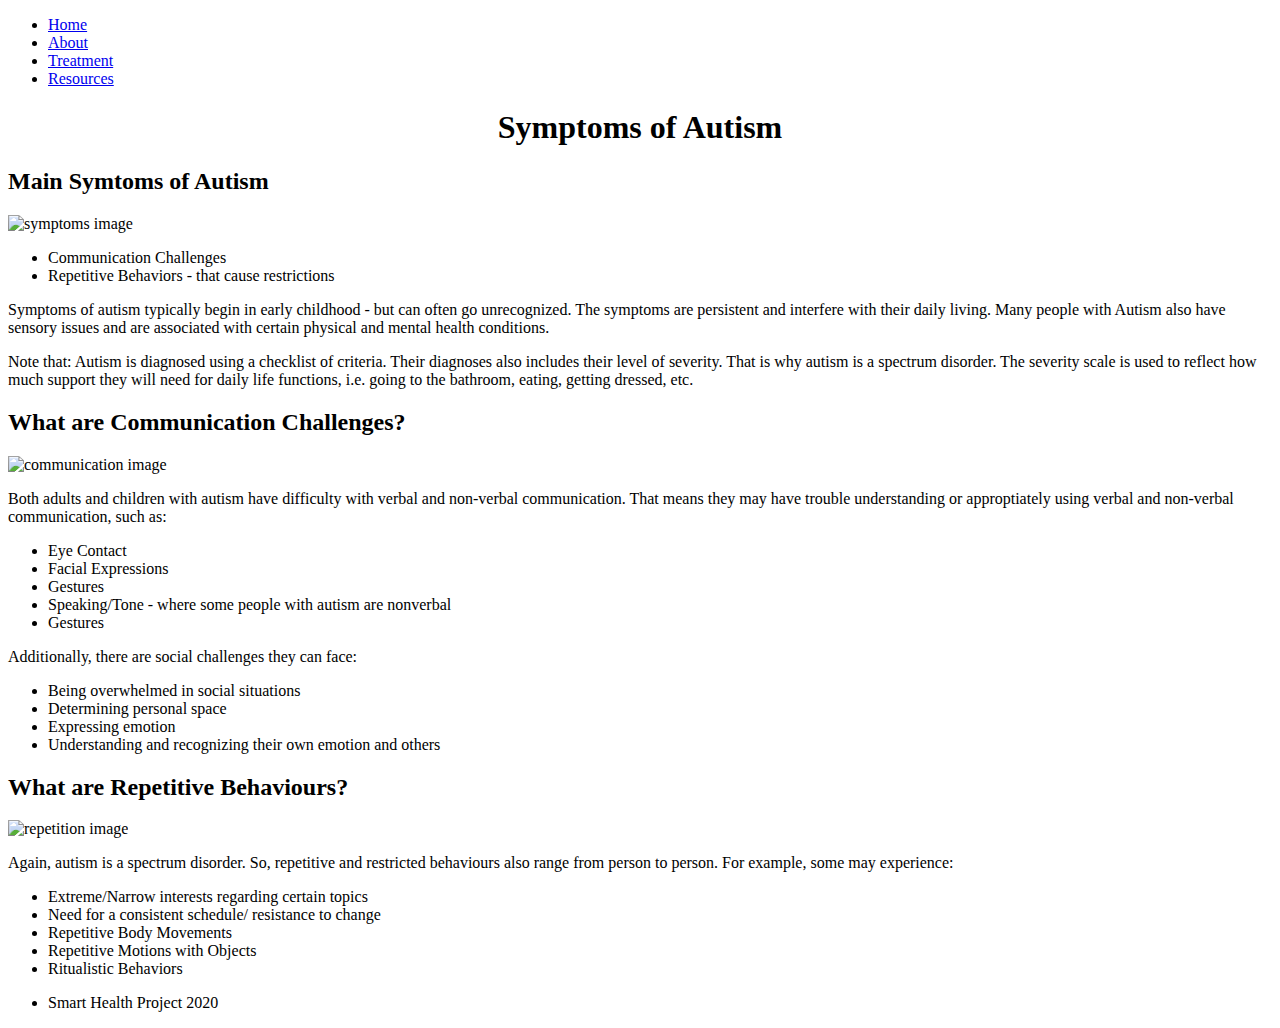
==== about.html @ c3d3536c "added images" ====
<!DOCTYPE html>
<html>
	<head>
		<title>Smart Health</title>
		<!-- link to main stylesheet -->
		<link rel="stylesheet" type="text/css" href="/css/main.css">
		
		  <!-- Github Button -->
    		<script async defer src="https://buttons.github.io/buttons.js"></script>
    		<script>
      			((window.gitter = {}).chat = {}).options = {
        		room: 'SmartHealthProject/community'
      			};
     	 	</script>
    		<script src="https://sidecar.gitter.im/dist/sidecar.v1.js" async defer></script>
	</head>
	<body>
		<nav>
    		<ul>
        		<li><a href="/">Home</a></li>
	        	<li><a href="/about">About</a></li>
        		<li><a href="/treatment">Treatment</a></li>
        		<li><a href="/resources">Resources</a></li>
    		</ul>
		</nav>
		<div class="container">
    		<div class="blurb">
        		<h1 style="text-align:center;">Symptoms of Autism</h1>
						<h2> Main Symtoms of Autism</h2>
						<img src="https://img.pngio.com/there-are-five-symptoms-suggesting-that-the-cerebral-blood-symptom-png-800_600.png" alt="symptoms image" width="500" height="250">
						<ul>
  						<li>Communication Challenges</li>
							<li>Repetitive Behaviors - that cause restrictions</li>
						</ul> 
						<p> Symptoms of autism typically begin in early childhood - but can often go unrecognized. The symptoms are persistent and interfere with their daily living. Many people with Autism also have sensory issues and are associated with certain physical and mental health conditions.</p> 
						<p> Note that: Autism is diagnosed using a checklist of criteria. Their diagnoses also includes their level of severity. That is why autism is a spectrum disorder. The severity scale is used to reflect how much support they will need for daily life functions, i.e. going to the bathroom, eating, getting dressed, etc.</p>

						<h2> What are Communication Challenges?</h2>
						<img src="https://encrypted-tbn0.gstatic.com/images?q=tbn%3AANd9GcSkOIF2F0r_MSHYzvbz6kRi9VWUs_IGzejRDmD4bFVAB06bRHEf&usqp=CAU" alt="communication image" width="500" height="250">
						
						<p> Both adults and children with autism have difficulty with verbal and non-verbal communication. That means they may have trouble understanding or approptiately using verbal and non-verbal communication, such as:</p> 
						<ul>
							<li>Eye Contact</li>
							<li>Facial Expressions</li>
  						<li>Gestures</li>
  						<li>Speaking/Tone - where some people with autism are nonverbal</li>
  						<li>Gestures</li>
						</ul>
						<p> Additionally, there are social challenges they can face:</p>
						<ul>
							<li>Being overwhelmed in social situations</li>
							<li>Determining personal space</li>
							<li>Expressing emotion</li>
							<li>Understanding and recognizing their own emotion and others</li>
						</ul>

						<h2> What are Repetitive Behaviours?</h2>
						<img src="https://image.flaticon.com/icons/png/512/2143/2143398.png" alt="repetition image" width="500" height="250">
						<p> Again, autism is a spectrum disorder. So, repetitive and restricted behaviours also range from person to person. For example, some may experience:</p>
						<ul>
							<li>Extreme/Narrow interests regarding certain topics</li>
							<li>Need for a consistent schedule/ resistance to change</li>
							<li>Repetitive Body Movements</li>
							<li>Repetitive Motions with Objects</li>
							<li>Ritualistic Behaviors</li>
						</ul>
    		</div><!-- /.blurb -->
		</div><!-- /.container -->
		<footer>
    		<ul>
        		<li>Smart Health Project 2020</li>
			</ul>
		</footer>
	</body>
</html>
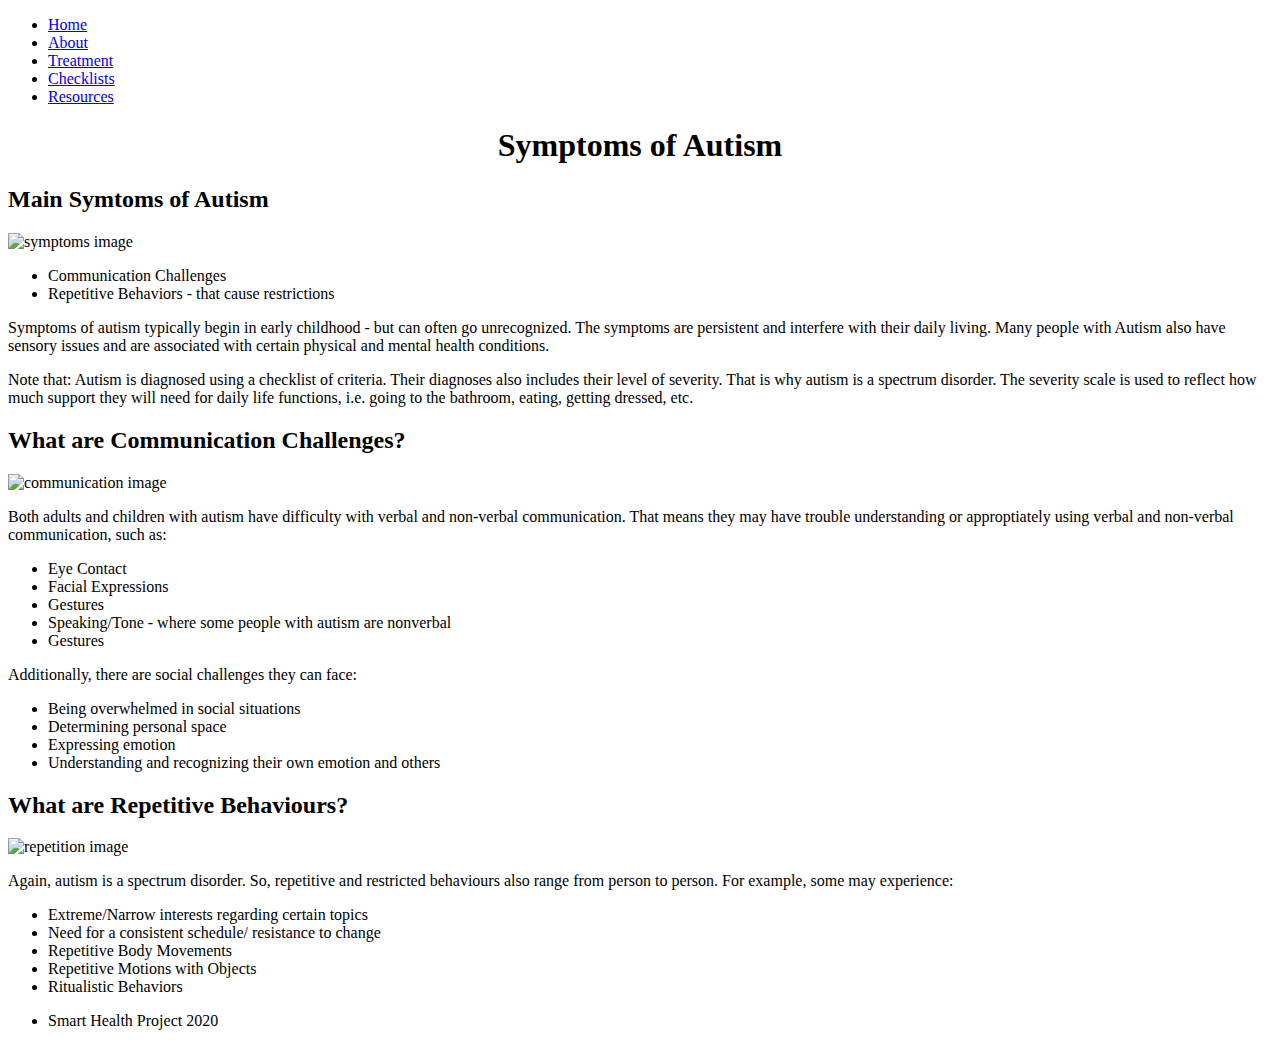
==== commit 9314ad34: "added checklists to top" ====
--- a/about.html
+++ b/about.html
@@ -20,6 +20,7 @@
         		<li><a href="/">Home</a></li>
 	        	<li><a href="/about">About</a></li>
         		<li><a href="/treatment">Treatment</a></li>
+			<li><a href="/checklists">Checklists</a></li>
         		<li><a href="/resources">Resources</a></li>
     		</ul>
 		</nav>
@@ -27,7 +28,7 @@
     		<div class="blurb">
         		<h1 style="text-align:center;">Symptoms of Autism</h1>
 						<h2> Main Symtoms of Autism</h2>
-						<img src="https://img.pngio.com/there-are-five-symptoms-suggesting-that-the-cerebral-blood-symptom-png-800_600.png" alt="symptoms image" width="500" height="250">
+						<img src="https://img.pngio.com/there-are-five-symptoms-suggesting-that-the-cerebral-blood-symptom-png-800_600.png" alt="symptoms image" width="400" height="250">
 						<ul>
   						<li>Communication Challenges</li>
 							<li>Repetitive Behaviors - that cause restrictions</li>
@@ -36,7 +37,7 @@
 						<p> Note that: Autism is diagnosed using a checklist of criteria. Their diagnoses also includes their level of severity. That is why autism is a spectrum disorder. The severity scale is used to reflect how much support they will need for daily life functions, i.e. going to the bathroom, eating, getting dressed, etc.</p>
 
 						<h2> What are Communication Challenges?</h2>
-						<img src="https://encrypted-tbn0.gstatic.com/images?q=tbn%3AANd9GcSkOIF2F0r_MSHYzvbz6kRi9VWUs_IGzejRDmD4bFVAB06bRHEf&usqp=CAU" alt="communication image" width="500" height="250">
+						<img src="https://encrypted-tbn0.gstatic.com/images?q=tbn%3AANd9GcRUES58OL_NaXHwGLkBvNkKIJSOo_Cq_to9Rp0gg9MpCG22lBaH&usqp=CAU" alt="communication image" width="400" height="250">
 						
 						<p> Both adults and children with autism have difficulty with verbal and non-verbal communication. That means they may have trouble understanding or approptiately using verbal and non-verbal communication, such as:</p> 
 						<ul>
@@ -55,7 +56,7 @@
 						</ul>
 
 						<h2> What are Repetitive Behaviours?</h2>
-						<img src="https://image.flaticon.com/icons/png/512/2143/2143398.png" alt="repetition image" width="500" height="250">
+						<img src="https://image.flaticon.com/icons/png/512/2143/2143398.png" alt="repetition image" width="400" height="250">
 						<p> Again, autism is a spectrum disorder. So, repetitive and restricted behaviours also range from person to person. For example, some may experience:</p>
 						<ul>
 							<li>Extreme/Narrow interests regarding certain topics</li>
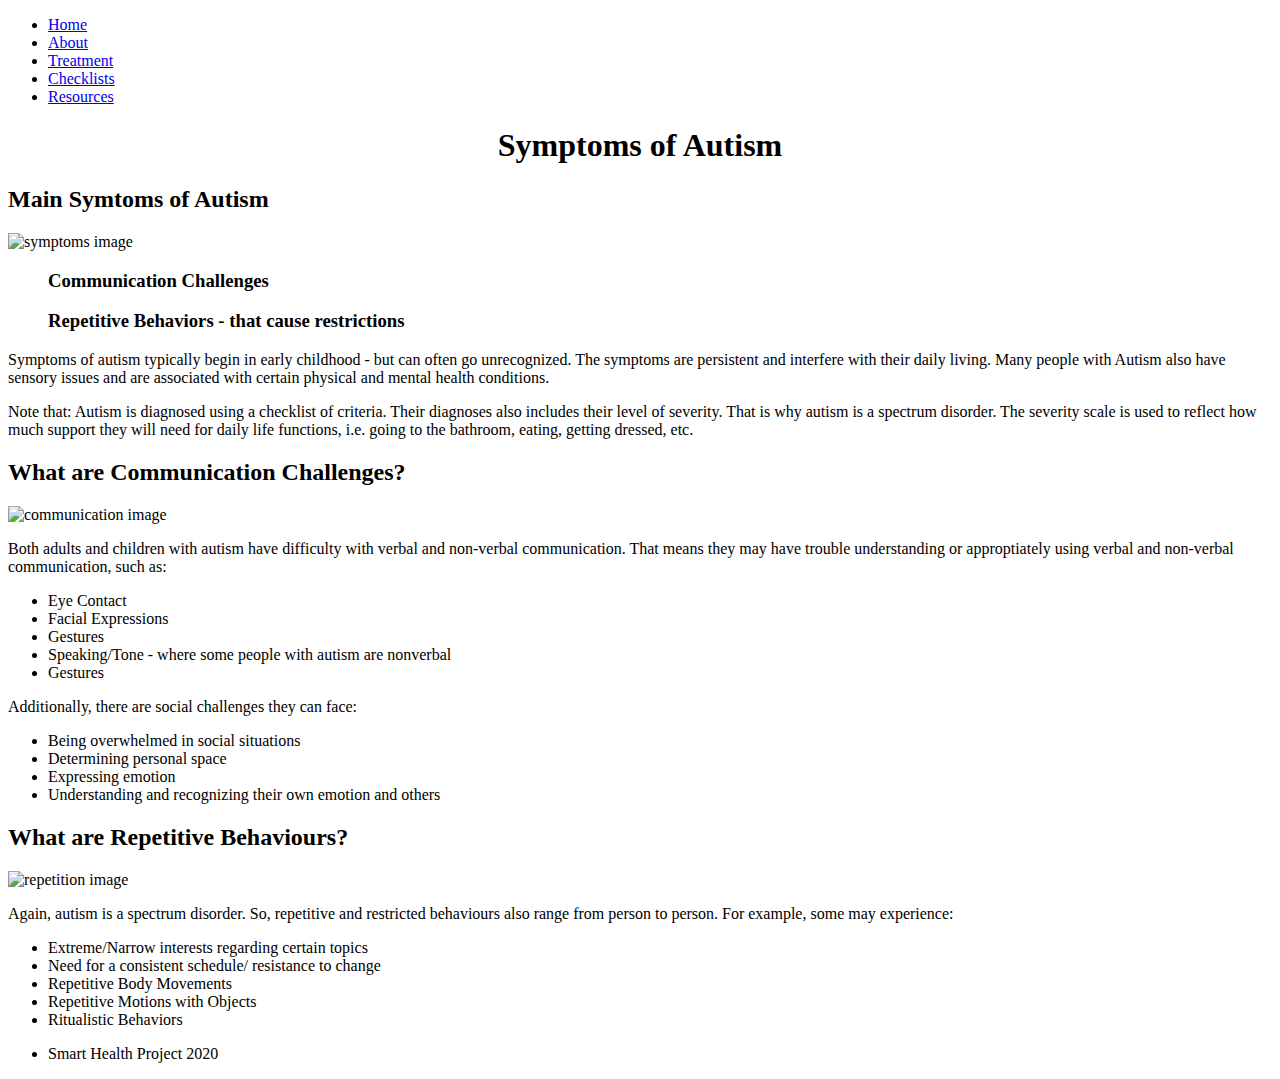
==== commit a4e99451: "updated format" ====
--- a/about.html
+++ b/about.html
@@ -30,8 +30,8 @@
 						<h2> Main Symtoms of Autism</h2>
 						<img src="https://img.pngio.com/there-are-five-symptoms-suggesting-that-the-cerebral-blood-symptom-png-800_600.png" alt="symptoms image" width="400" height="250">
 						<ul>
-  						<li>Communication Challenges</li>
-							<li>Repetitive Behaviors - that cause restrictions</li>
+  						<h3>Communication Challenges</h3>
+						<h3>Repetitive Behaviors - that cause restrictions</h3>
 						</ul> 
 						<p> Symptoms of autism typically begin in early childhood - but can often go unrecognized. The symptoms are persistent and interfere with their daily living. Many people with Autism also have sensory issues and are associated with certain physical and mental health conditions.</p> 
 						<p> Note that: Autism is diagnosed using a checklist of criteria. Their diagnoses also includes their level of severity. That is why autism is a spectrum disorder. The severity scale is used to reflect how much support they will need for daily life functions, i.e. going to the bathroom, eating, getting dressed, etc.</p>
@@ -43,9 +43,9 @@
 						<ul>
 							<li>Eye Contact</li>
 							<li>Facial Expressions</li>
-  						<li>Gestures</li>
-  						<li>Speaking/Tone - where some people with autism are nonverbal</li>
-  						<li>Gestures</li>
+  							<li>Gestures</h3>
+  							<li>Speaking/Tone - where some people with autism are nonverbal</li>
+  							<li>Gestures</li>
 						</ul>
 						<p> Additionally, there are social challenges they can face:</p>
 						<ul>
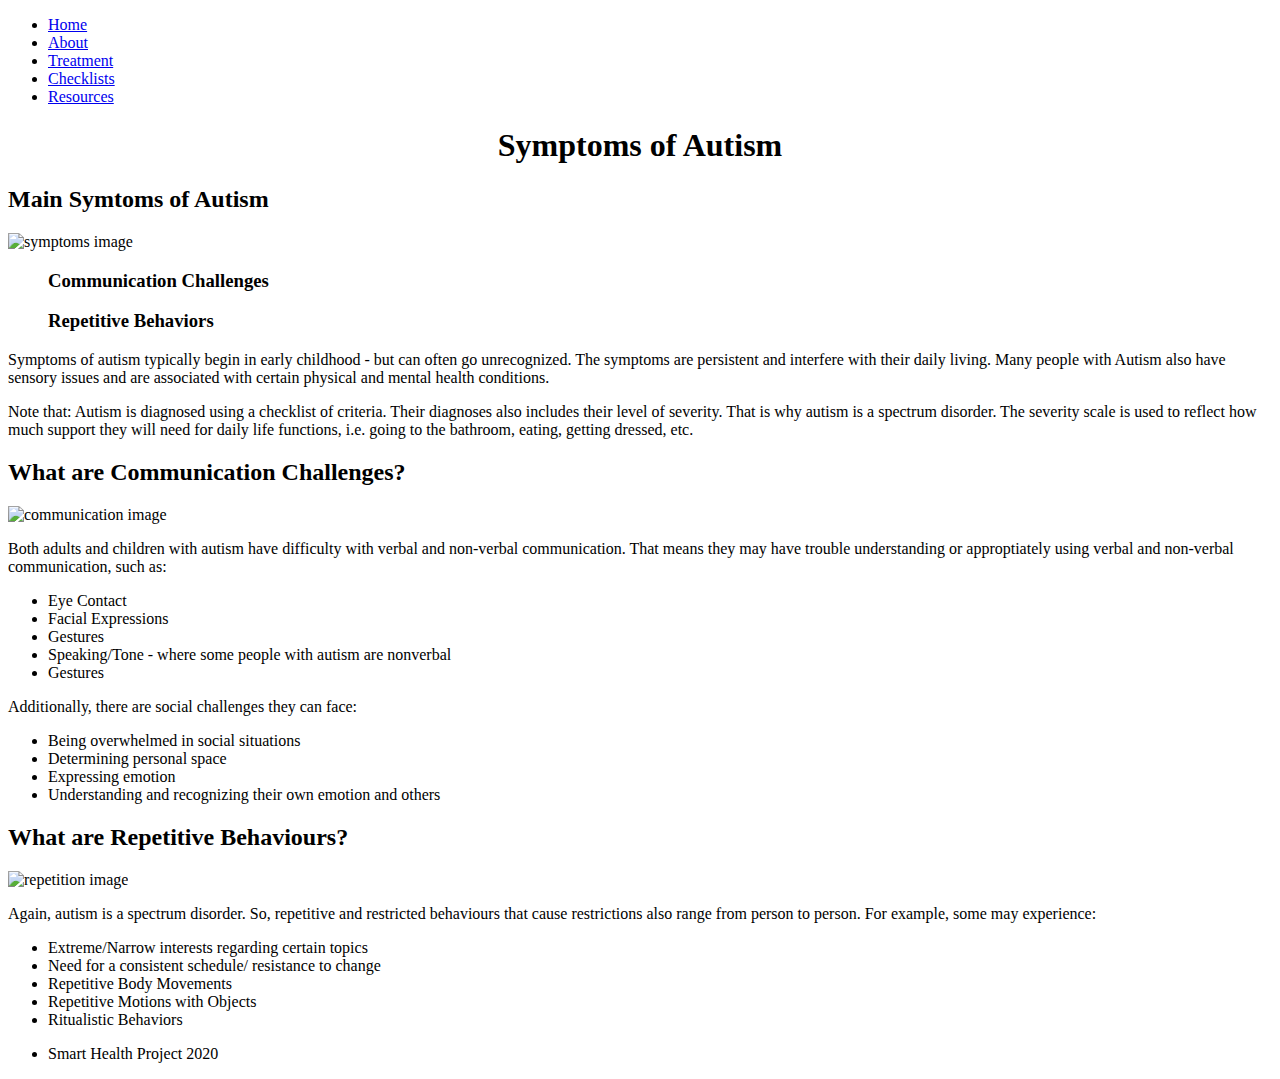
==== commit 1f83252f: "updated format" ====
--- a/about.html
+++ b/about.html
@@ -31,7 +31,7 @@
 						<img src="https://img.pngio.com/there-are-five-symptoms-suggesting-that-the-cerebral-blood-symptom-png-800_600.png" alt="symptoms image" width="400" height="250">
 						<ul>
   						<h3>Communication Challenges</h3>
-						<h3>Repetitive Behaviors - that cause restrictions</h3>
+						<h3>Repetitive Behaviors</h3>
 						</ul> 
 						<p> Symptoms of autism typically begin in early childhood - but can often go unrecognized. The symptoms are persistent and interfere with their daily living. Many people with Autism also have sensory issues and are associated with certain physical and mental health conditions.</p> 
 						<p> Note that: Autism is diagnosed using a checklist of criteria. Their diagnoses also includes their level of severity. That is why autism is a spectrum disorder. The severity scale is used to reflect how much support they will need for daily life functions, i.e. going to the bathroom, eating, getting dressed, etc.</p>
@@ -57,7 +57,7 @@
 
 						<h2> What are Repetitive Behaviours?</h2>
 						<img src="https://image.flaticon.com/icons/png/512/2143/2143398.png" alt="repetition image" width="400" height="250">
-						<p> Again, autism is a spectrum disorder. So, repetitive and restricted behaviours also range from person to person. For example, some may experience:</p>
+						<p> Again, autism is a spectrum disorder. So, repetitive and restricted behaviours that cause restrictions also range from person to person. For example, some may experience:</p>
 						<ul>
 							<li>Extreme/Narrow interests regarding certain topics</li>
 							<li>Need for a consistent schedule/ resistance to change</li>
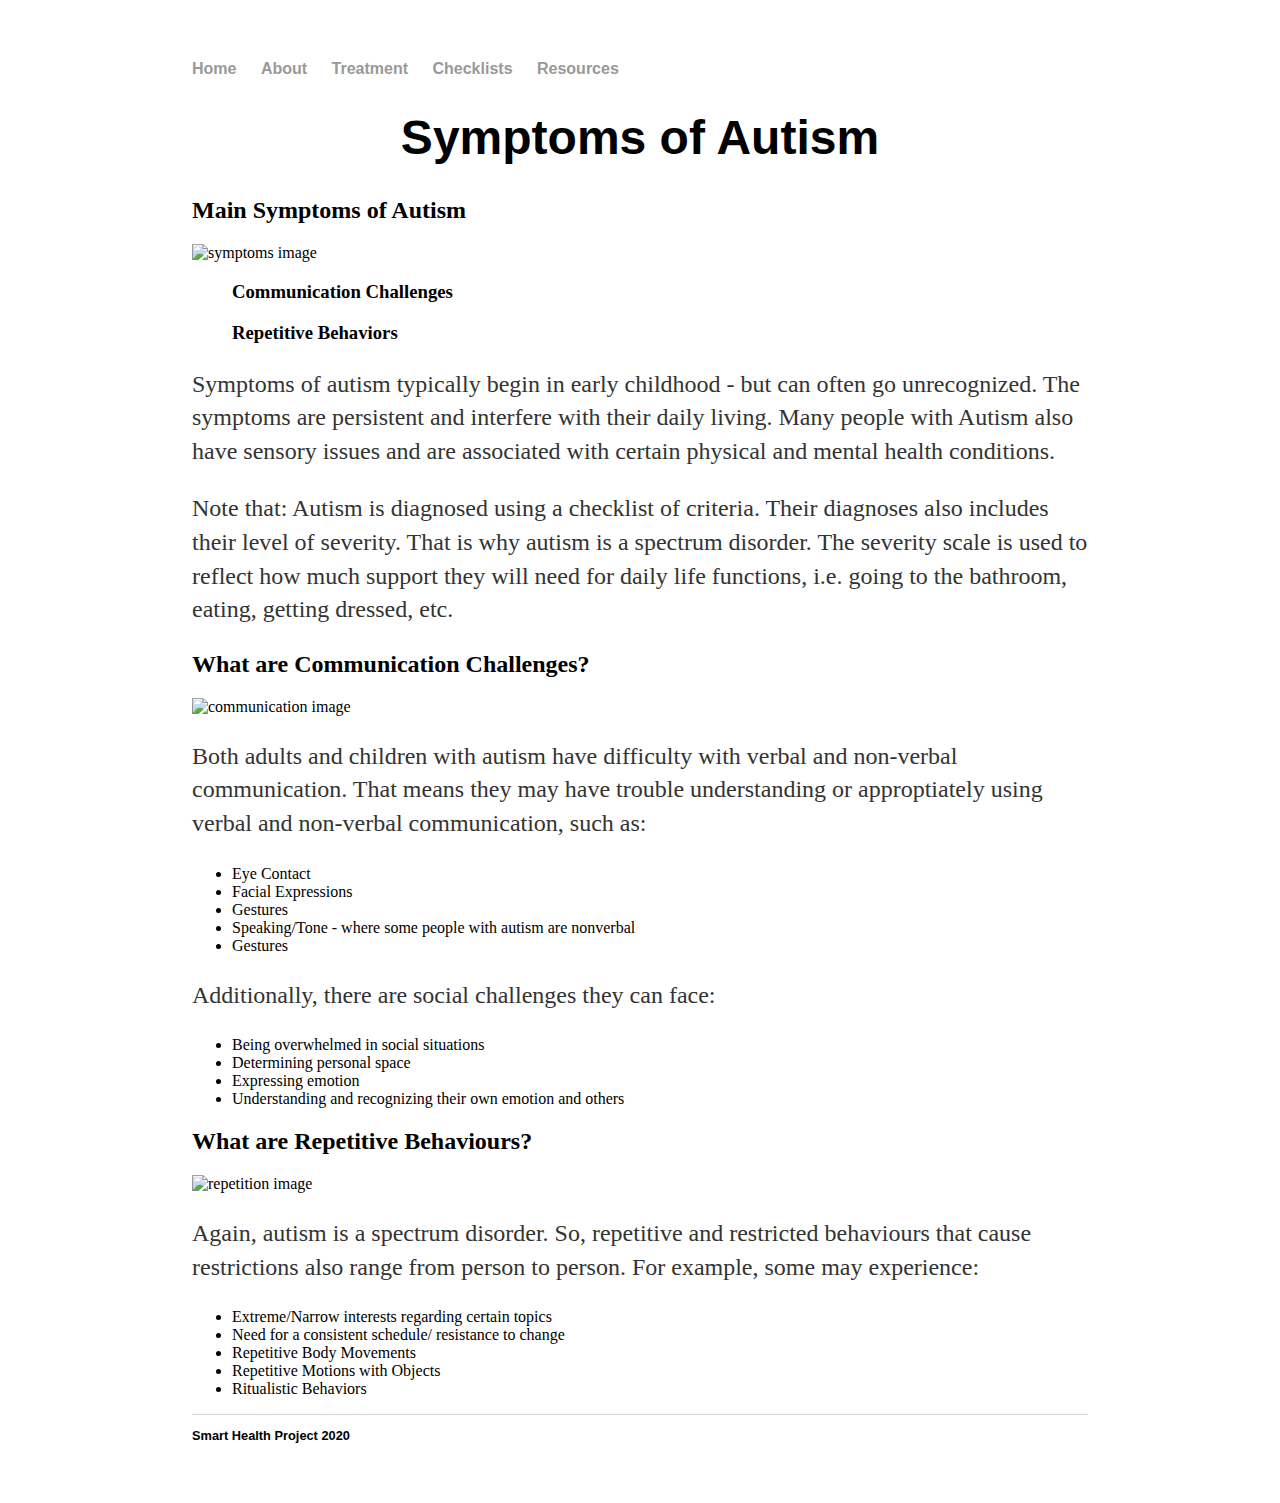
==== commit 01ec29d8: "Update about.html" ====
--- a/about.html
+++ b/about.html
@@ -27,7 +27,7 @@
 		<div class="container">
     		<div class="blurb">
         		<h1 style="text-align:center;">Symptoms of Autism</h1>
-						<h2> Main Symtoms of Autism</h2>
+						<h2> Main Symptoms of Autism</h2>
 						<img src="https://img.pngio.com/there-are-five-symptoms-suggesting-that-the-cerebral-blood-symptom-png-800_600.png" alt="symptoms image" width="400" height="250">
 						<ul>
   						<h3>Communication Challenges</h3>
--- a/css/main.css
+++ b/css/main.css
@@ -0,0 +1,74 @@
+body {
+    margin: 60px auto;
+    width: 70%;
+}
+nav ul, footer ul {
+    font-family:'Helvetica', 'Arial', 'Sans-Serif';
+    padding: 0px;
+    list-style: none;
+    font-weight: bold;
+}
+nav ul li, footer ul li {
+    display: inline;
+    margin-right: 20px;
+}
+a {
+    text-decoration: none;
+    color: #999;
+}
+a:hover {
+    text-decoration: underline;
+}
+h1 {
+    font-size: 3em;
+    font-family:'Helvetica', 'Arial', 'Sans-Serif';
+}
+p {
+    font-size: 1.5em;
+    line-height: 1.4em;
+    color: #333;
+}
+footer {
+    border-top: 1px solid #d5d5d5;
+    font-size: .8em;
+}
+
+ul.posts { 
+    margin: 20px auto 40px; 
+    font-size: 1.5em;
+}
+
+ul.posts li {
+    list-style: none;
+}
+
+.tab {
+  overflow: hidden;
+  border: 1px solid #ccc;
+  background-color: #f1f1f1;
+}
+
+.tab button {
+  background-color: inherit;
+  float: left;
+  border: none;
+  outline: none;
+  cursor: pointer;
+  padding: 14px 16px;
+  transition: 0.3s;
+}
+
+.tab button:hover {
+  background-color: #ddd;
+}
+
+.tab button.active {
+  background-color: #ccc;
+}
+
+.tabcontent {
+  display: none;
+  padding: 6px 12px;
+  border: 1px solid #ccc;
+  border-top: none;
+}
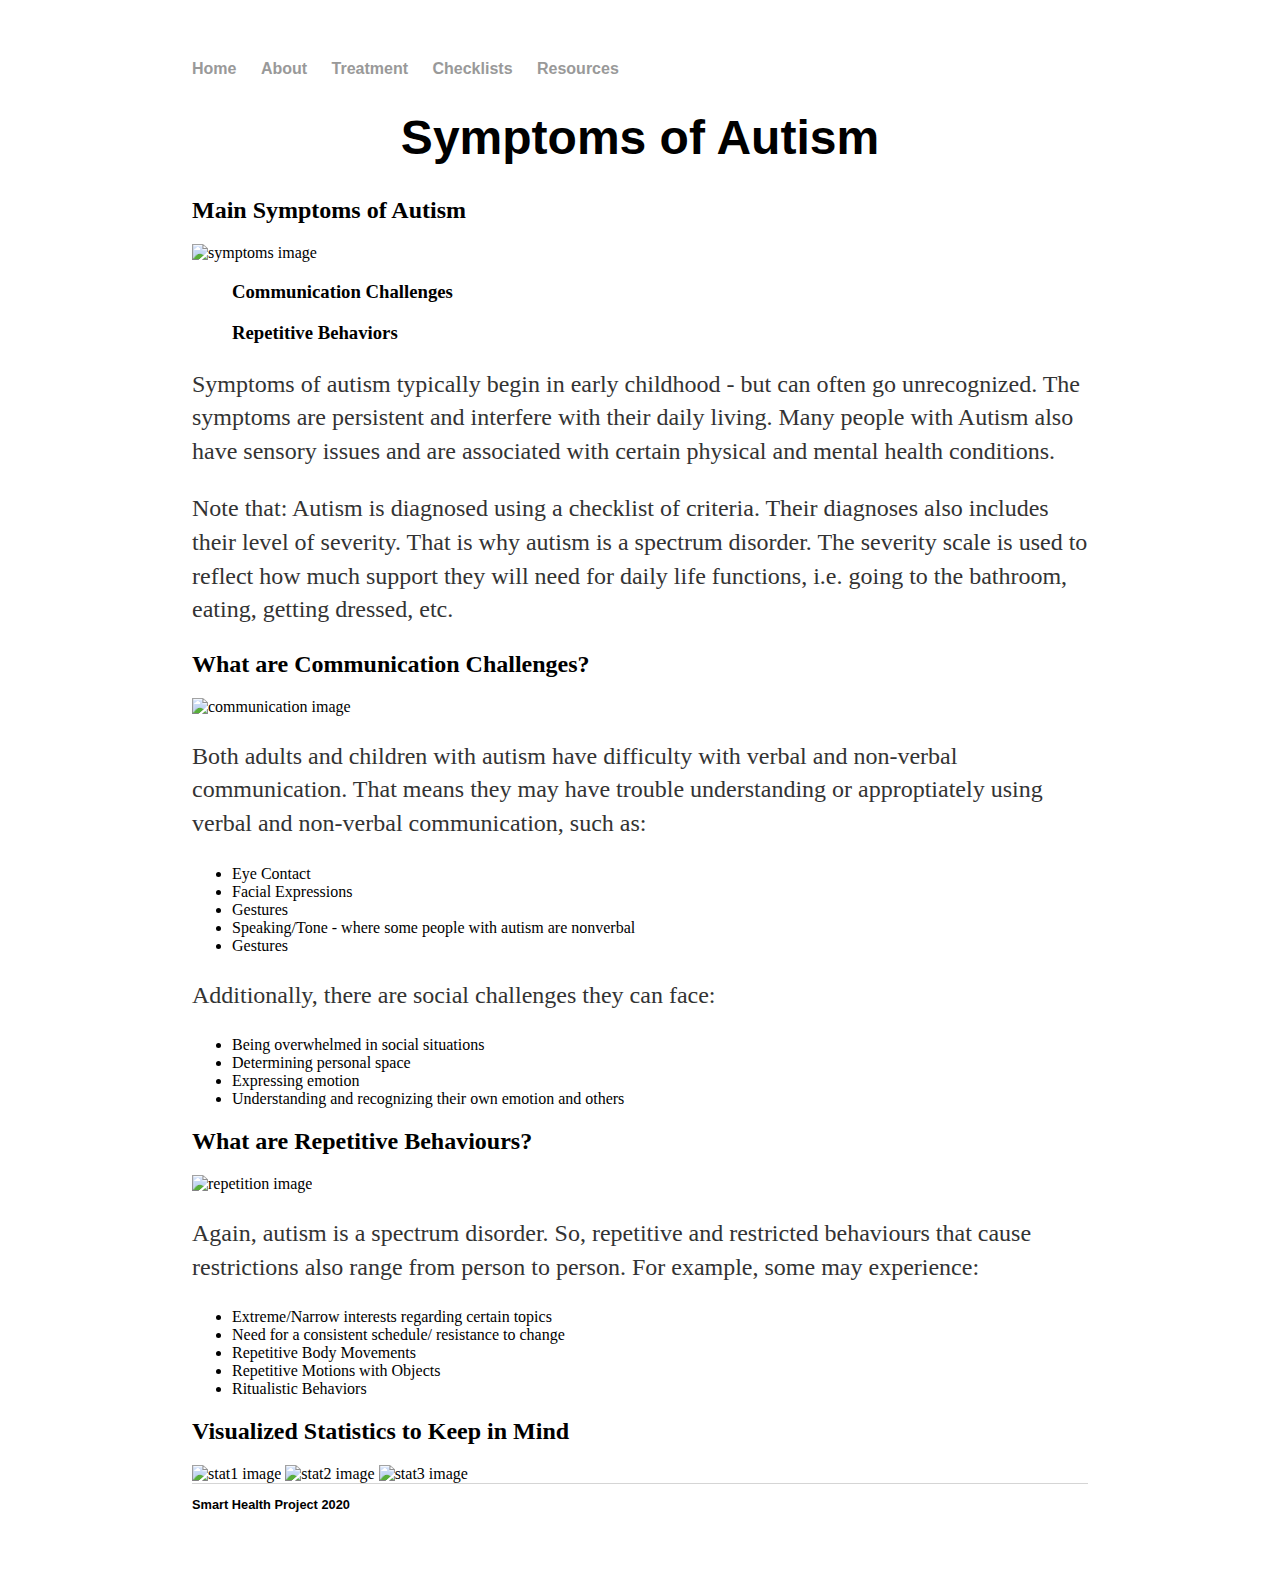
==== commit b8320609: "added visualized stats" ====
--- a/about.html
+++ b/about.html
@@ -65,6 +65,10 @@
 							<li>Repetitive Motions with Objects</li>
 							<li>Ritualistic Behaviors</li>
 						</ul>
+						<h2> Visualized Statistics to Keep in Mind</h2>
+						<img src="https://www.cryo-cell.com/CryoCell/media/CryoCell/Subpages/autism-stats-new.jpg" alt="stat1 image" width="400" height = "250">
+						<img src="https://lh3.googleusercontent.com/proxy/8-sskDiYH1OQe2_ero5qGR0gV3hY0ttoMMBiFLi1eNDB01zE9keWxhM157t-l7tmIwCC4fM97tU41_1M5adhYQ" alt="stat2 image" width="400" height = "250">
+						<img src="https://www.autismag.org/wp-content/uploads/2014/12/Autism-in-Girls-Vs-Autism-in-Boys.jpg" alt="stat3 image" width="400" height="250">
     		</div><!-- /.blurb -->
 		</div><!-- /.container -->
 		<footer>
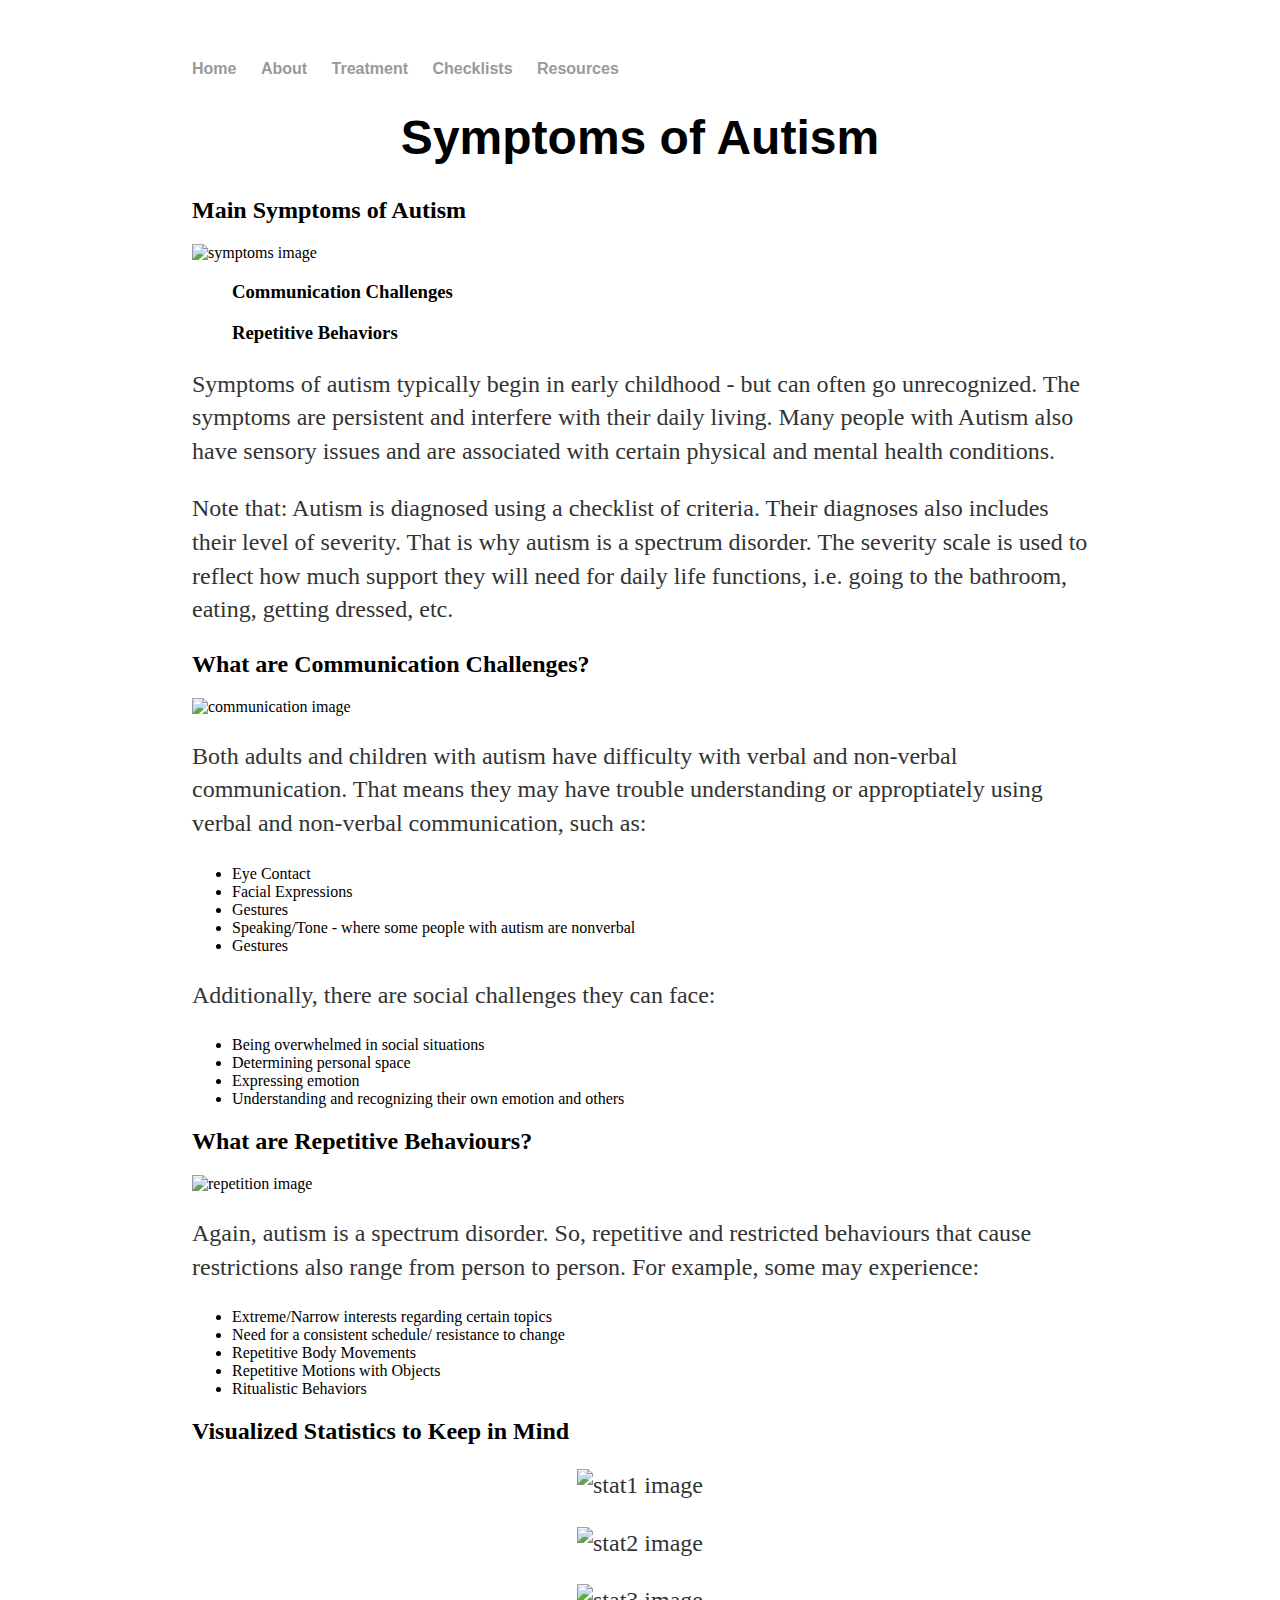
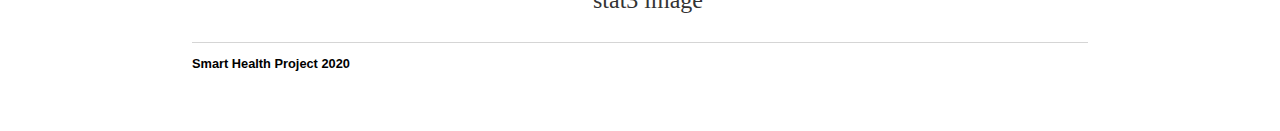
==== commit e64fa0e9: "fixed images" ====
--- a/about.html
+++ b/about.html
@@ -66,9 +66,9 @@
 							<li>Ritualistic Behaviors</li>
 						</ul>
 						<h2> Visualized Statistics to Keep in Mind</h2>
-						<img src="https://www.cryo-cell.com/CryoCell/media/CryoCell/Subpages/autism-stats-new.jpg" alt="stat1 image" width="400" height = "250">
-						<img src="https://lh3.googleusercontent.com/proxy/8-sskDiYH1OQe2_ero5qGR0gV3hY0ttoMMBiFLi1eNDB01zE9keWxhM157t-l7tmIwCC4fM97tU41_1M5adhYQ" alt="stat2 image" width="400" height = "250">
-						<img src="https://www.autismag.org/wp-content/uploads/2014/12/Autism-in-Girls-Vs-Autism-in-Boys.jpg" alt="stat3 image" width="400" height="250">
+						<p style="text-align:center;"><img src="https://www.cryo-cell.com/CryoCell/media/CryoCell/Subpages/autism-stats-new.jpg" alt="stat1 image" width="650" height = "500"></p>
+						<p style="text-align:center;"><img src="https://lh3.googleusercontent.com/proxy/8-sskDiYH1OQe2_ero5qGR0gV3hY0ttoMMBiFLi1eNDB01zE9keWxhM157t-l7tmIwCC4fM97tU41_1M5adhYQ" alt="stat2 image" width="650" height = "500"></p>
+						<p style="text-align:center;"><img src="https://www.autismag.org/wp-content/uploads/2014/12/Autism-in-Girls-Vs-Autism-in-Boys.jpg" alt="stat3 image" width="650" height="500"></p>
     		</div><!-- /.blurb -->
 		</div><!-- /.container -->
 		<footer>
